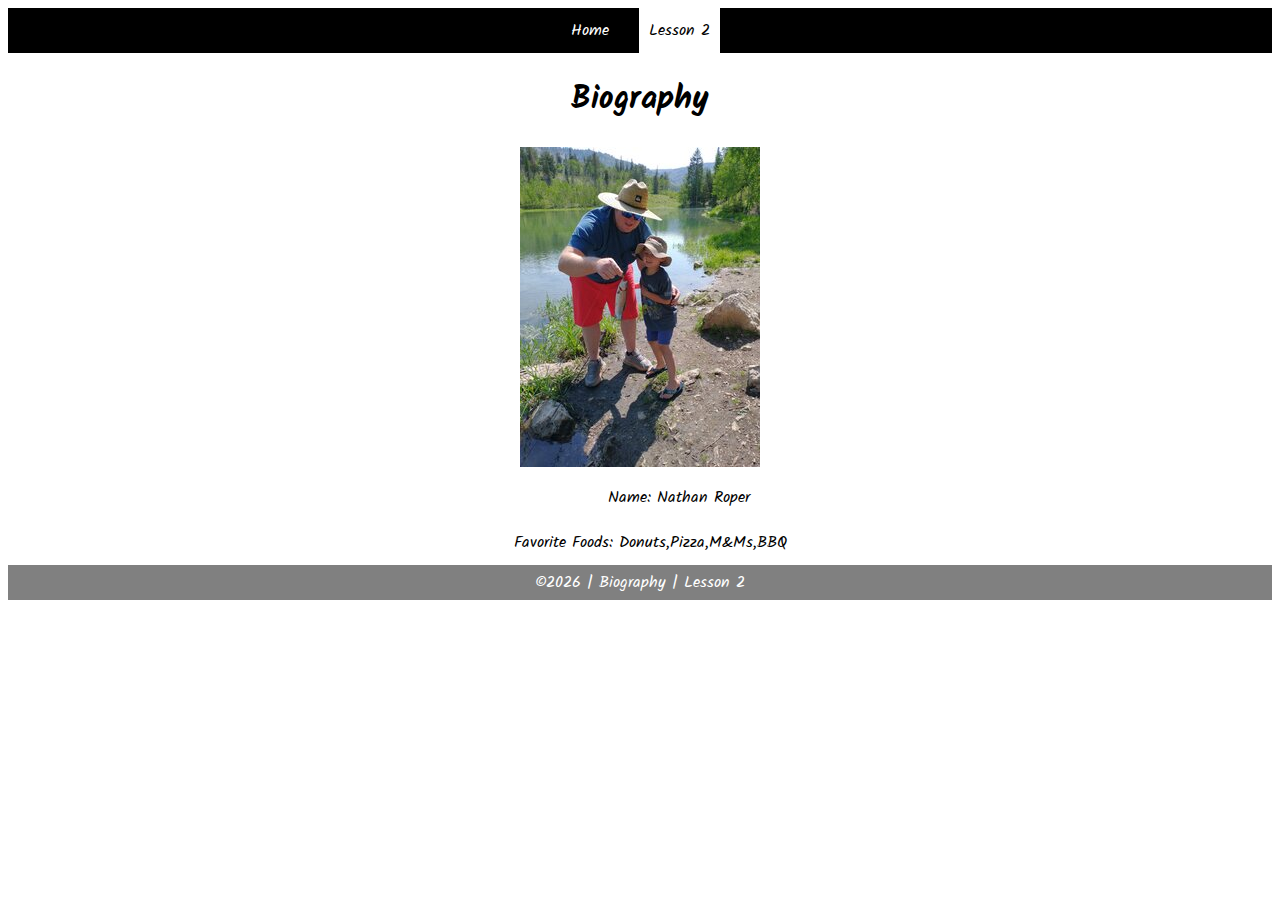
==== week-2/task2.html @ 96d83d69 "initial commit" ====
<!DOCTYPE html>
<html lang="en-US">

<head>
    <meta charset="UTF-8">
    <meta name="viewport" content="width=device-width, initial-scale=1.0">
    <meta http-equiv="X-UA-Compatible" content="ie=edge">
    <title>Biography | Lesson 2</title>
    <link rel="preconnect" href="https://fonts.googleapis.com">
    <link rel="preconnect" href="https://fonts.gstatic.com" crossorigin>
    <link href="https://fonts.googleapis.com/css2?family=Kalam&display=swap" rel="stylesheet">
    <link rel="stylesheet" href="styles/main.css">
</head>

<body>
    <nav>
        <ul id="menu">
            <li><a id="toggleMenu">&equiv;</a></li>
            <li><a href="#">Home</a></li>
            <li><a href="#" class="active">Lesson 2</a></li>
        </ul>
    </nav>
    <header>
        <h1>Biography</h1>
        <img>
    </header>
    <main>
        <section>
            <div>
                <label>Name:</label>
                <span id="name"></span>
            </div>
            <div>
                <label>Favorite Foods:</label>
                <span id="food"></span>
            </div>
        </section>
    </main>
    <footer>
        &copy;<span id="year"></span> | Biography | Lesson 2
    </footer>
    <script src="scripts/main.js"></script>
    <script src="scripts/task2.js"></script>
</body>

</html>
---- week-2/styles/main.css ----
/* HTML Selectors */
body {
    font-family: 'Kalam', cursive;
}

div {
    margin: 10px;
    text-align: center;
}

footer {
    background-color: gray;
    color: white;
    padding: 5px;
    text-align: center;
}

header {
    margin: auto;
    text-align: center;
}

label {
    display: inline-block;
    min-width: 120px;
    text-align: right;
}

main {
    display: flex;
    justify-content: center;
}

nav {
    background-color: black;
    color: white;
}

nav ul {
    display: flex;
    flex-direction: column;
    justify-content: center;
    align-content: space-around;
    margin: 0;
    padding: 0;
}

nav ul li:first-child {
    display: block;
}

nav ul li {
    display: none;
    list-style: none;
    margin: 10px;
}

nav ul li a {
    color: white;
    display: block;
    padding: 10px;
    text-decoration: none;
}
nav ul li a:hover {
    background-color: #efefef;
    color: black;
}

section {
    display: flex;
    flex-direction: column;
    align-items: center;
}

/* Class Selectors */
.active {
    background-color: white;
    color: black;
}

.open li {
    display: block;
}

/* ID Selectors */

/* Media Queries */
@media only screen and (min-width: 32.5em) {
    nav ul {
        flex-direction: row;
    }
    
    nav ul li:first-child {
        display: none;
    }

    nav ul li {
        display: inline;
        margin: 0 10px;
    }
}
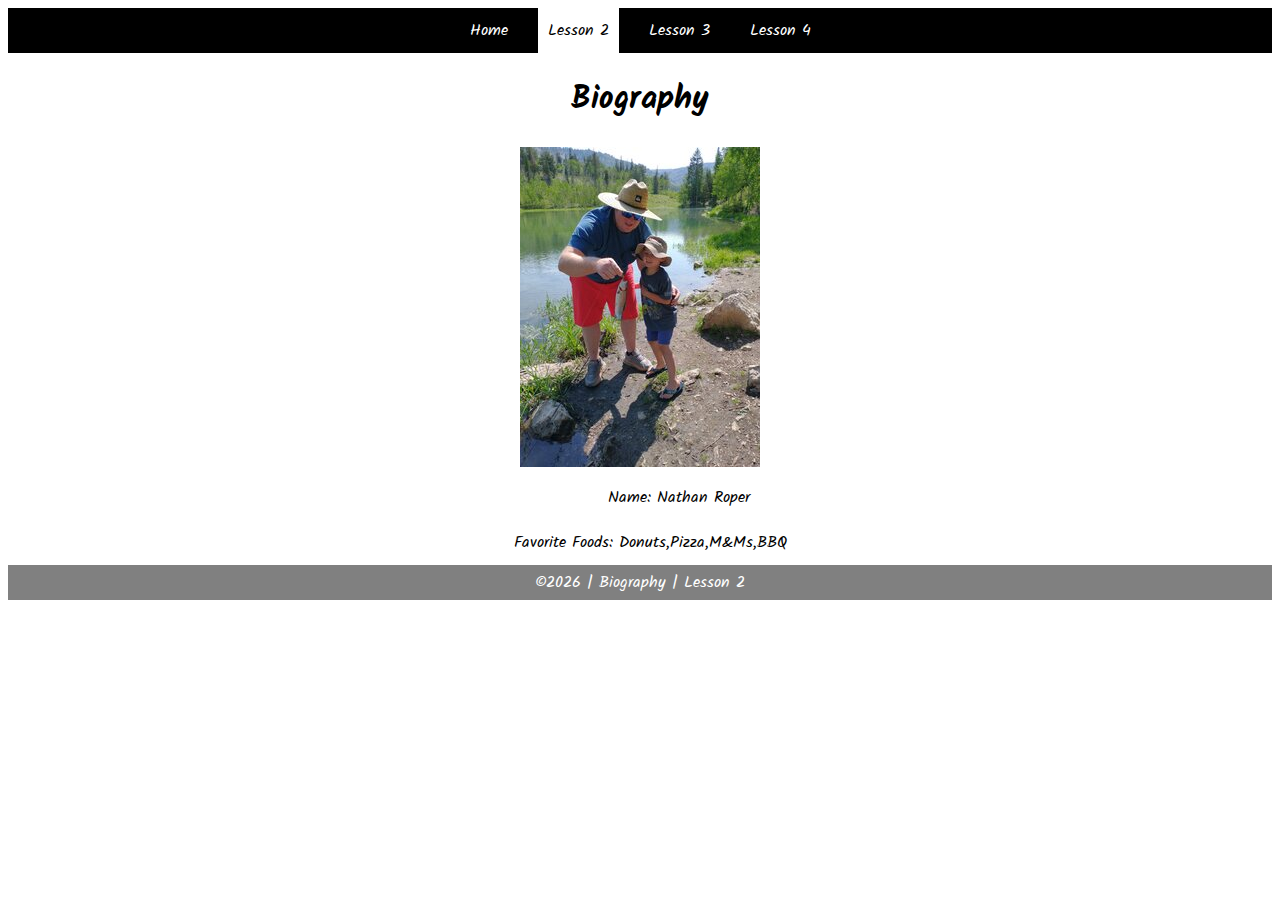
==== commit 33a00d65: "tuesday morning" ====
--- a/week-2/task2.html
+++ b/week-2/task2.html
@@ -16,8 +16,13 @@
     <nav>
         <ul id="menu">
             <li><a id="toggleMenu">&equiv;</a></li>
-            <li><a href="#">Home</a></li>
+            <li><a href="../index.html">Home</a></li>
             <li><a href="#" class="active">Lesson 2</a></li>
+            <li><a href="../week-3/task3.html">Lesson 3</a></li>
+            <li><a href="../week-4/task4.html">Lesson 4</a></li>
+            <!-- <li><a href="../week-5/task5.html">Lesson 5</a></li>
+            <li><a href="../week-6/task6.html">Lesson 6</a></li>
+            <li><a href="../week-7/task7.html">Lesson 7</a></li> -->
         </ul>
     </nav>
     <header>
